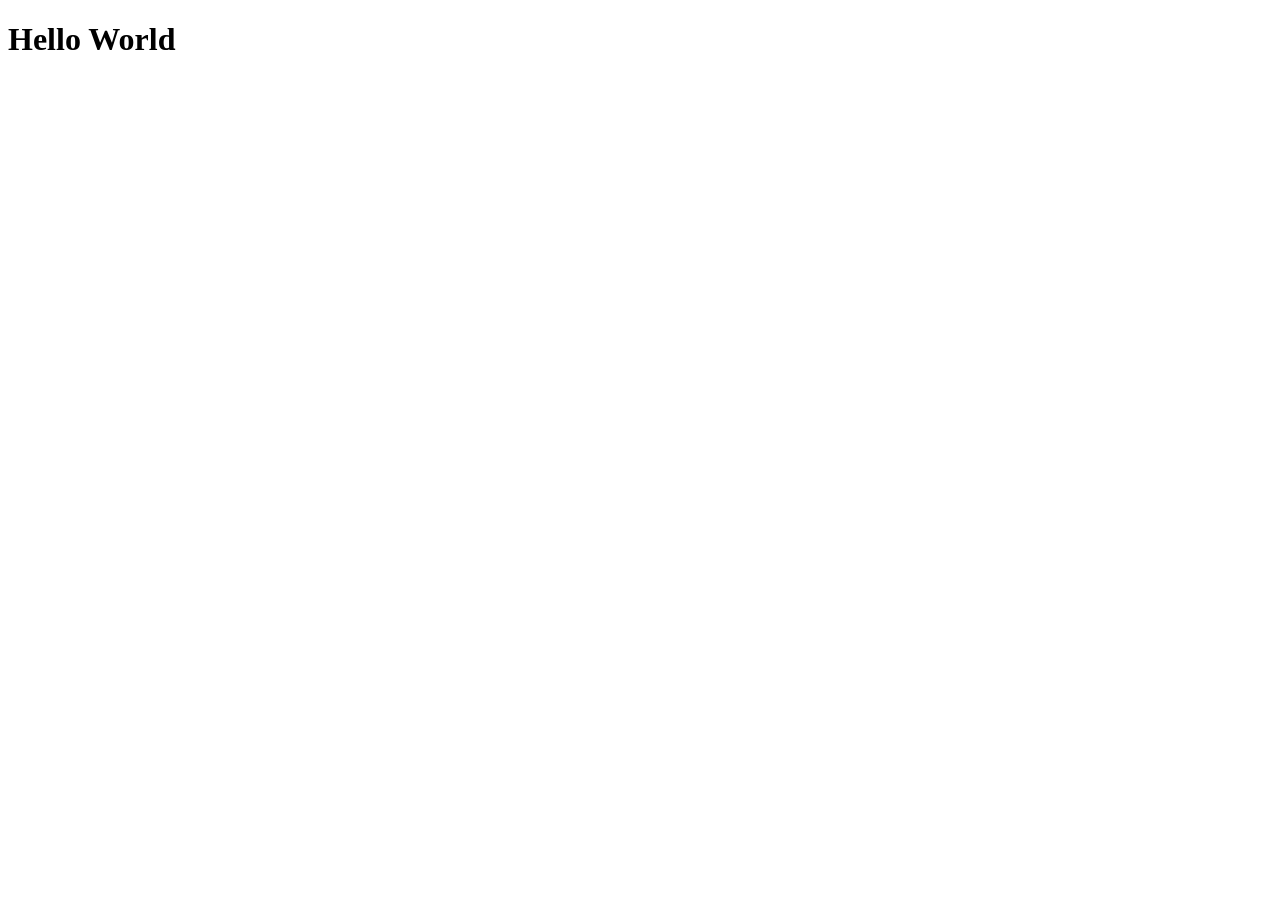
==== index.html @ 6f3eb7e3 "readme anpassen" ====
<!DOCTYPE html>
<html lang="de">
<head>
    <meta charset="UTF-8">
    <meta name="viewport" content="width=device-width, initial-scale=1.0">
    <title>Hello World</title>
</head>
<body>
<h1>Hello World</h1>
</body>
</html>
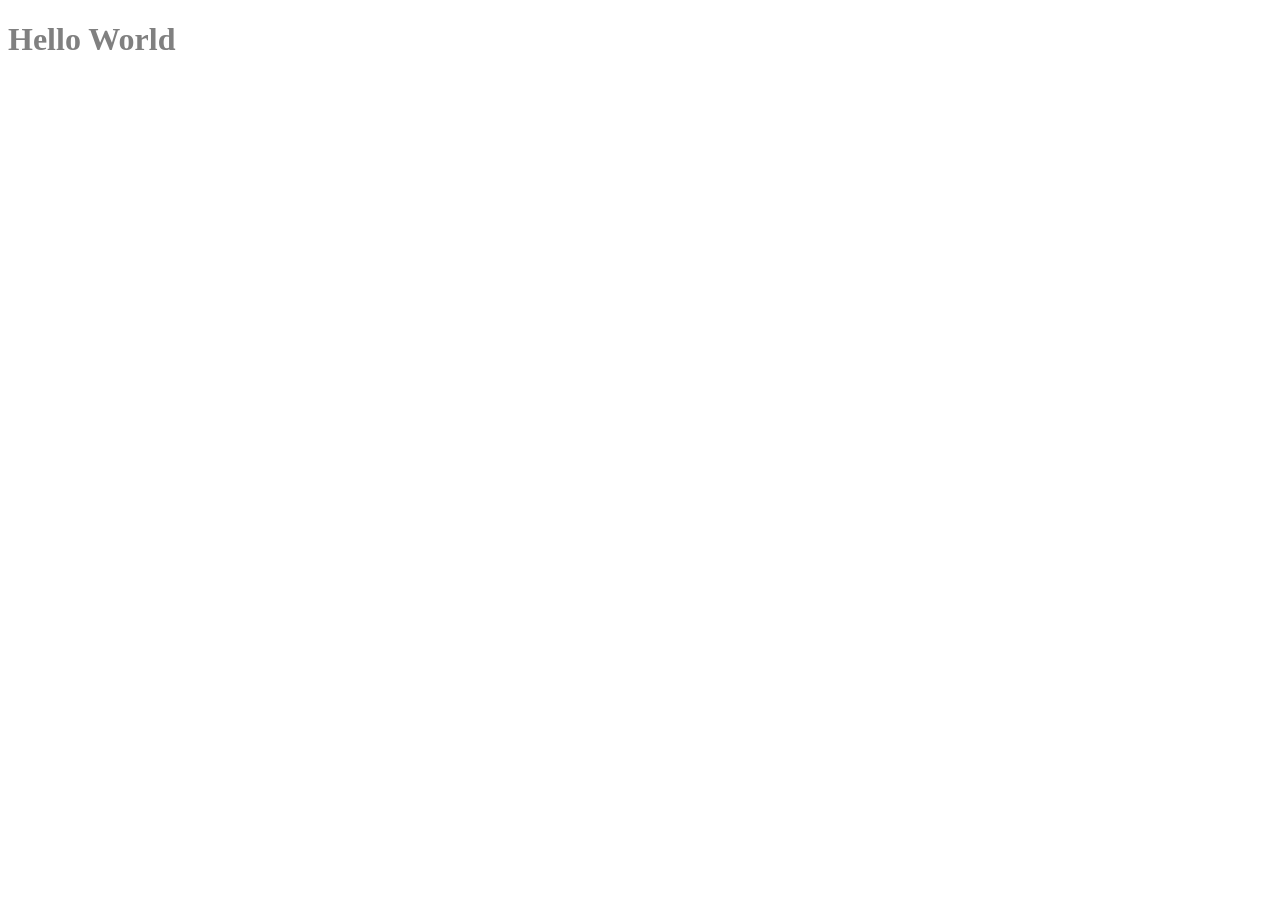
==== commit 0da7e521: "allgemeine Styles-Datei anlegen und mit der ersten HTML Seite verknüpfen" ====
--- a/index.html
+++ b/index.html
@@ -4,6 +4,7 @@
     <meta charset="UTF-8">
     <meta name="viewport" content="width=device-width, initial-scale=1.0">
     <title>Hello World</title>
+    <link rel="stylesheet" href="styles/styles.css">
 </head>
 <body>
 <h1>Hello World</h1>
--- a/styles/styles.css
+++ b/styles/styles.css
@@ -0,0 +1,3 @@
+h1, h2, h3, h4, h5, h6, p {
+    color: grey;
+}
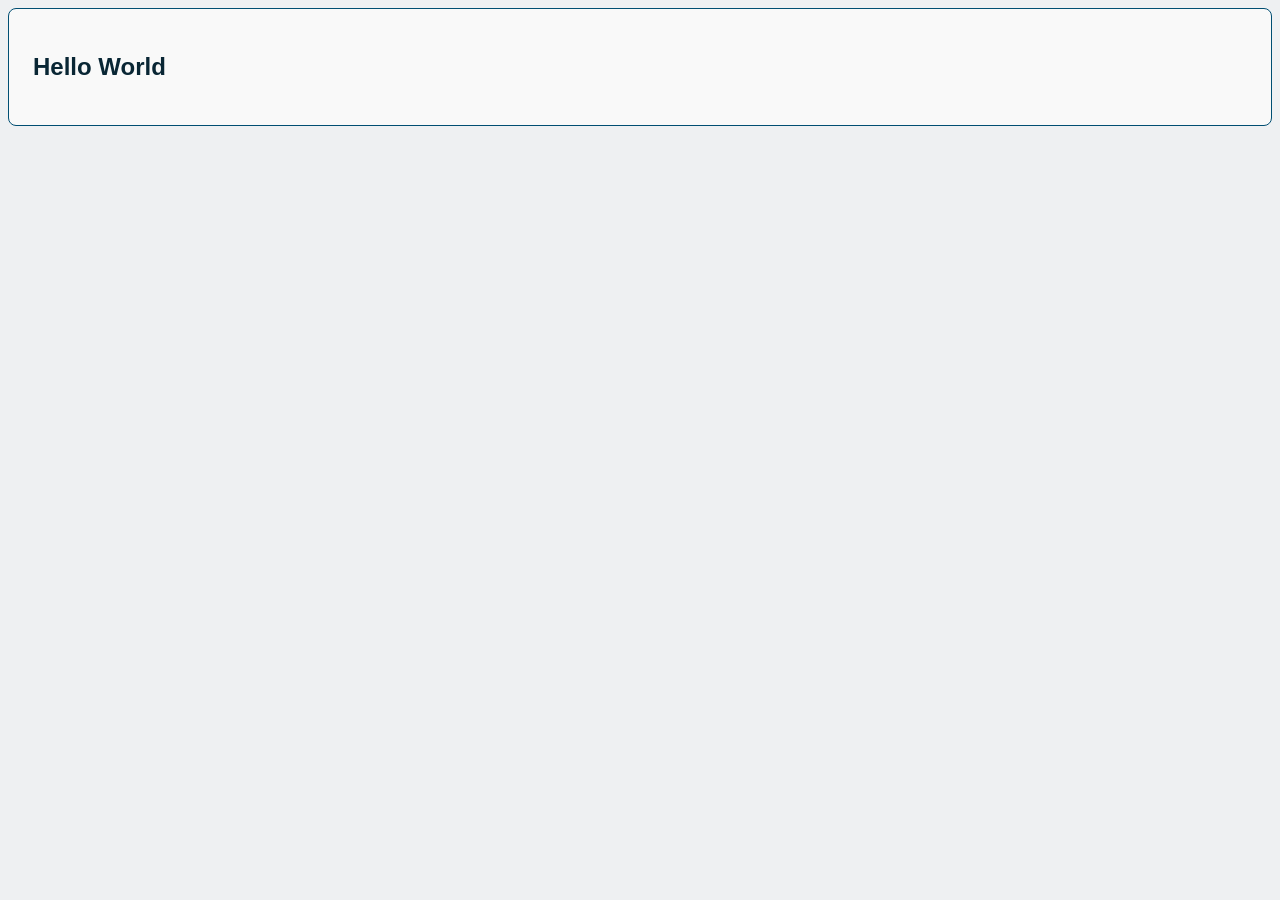
==== commit a261c516: "erste semantik auf index.html hinzufügen, card-Komponente definieren, Styling anwenden" ====
--- a/index.html
+++ b/index.html
@@ -7,6 +7,8 @@
     <link rel="stylesheet" href="styles/styles.css">
 </head>
 <body>
-<h1>Hello World</h1>
+<section class="card" id="welcome-card">
+    <h1>Hello World</h1>
+</section>
 </body>
 </html>
--- a/styles/styles.css
+++ b/styles/styles.css
@@ -1,3 +1,25 @@
+:root {
+    --color-lightgrey: #EEF0F2;
+    --color-offwhite: #F9F9F9;
+    --color-navy-blue-primary: #092634;
+    --color-blue-primary: #004E72;
+    --color-orange-primary: #FF6E42;
+
+    --borderradius-default: 8px
+}
+
+body {
+    background: var(--color-lightgrey);
+    font-family: Arial, Helvetica, sans-serif;
+}
+
 h1, h2, h3, h4, h5, h6, p {
-    color: grey;
+    color: var(--color-navy-blue-primary);
 }
+
+.card {
+    background: var(--color-offwhite);
+    border: 1px solid var(--color-blue-primary);
+    border-radius: var(--borderradius-default);
+    padding: 24px
+}
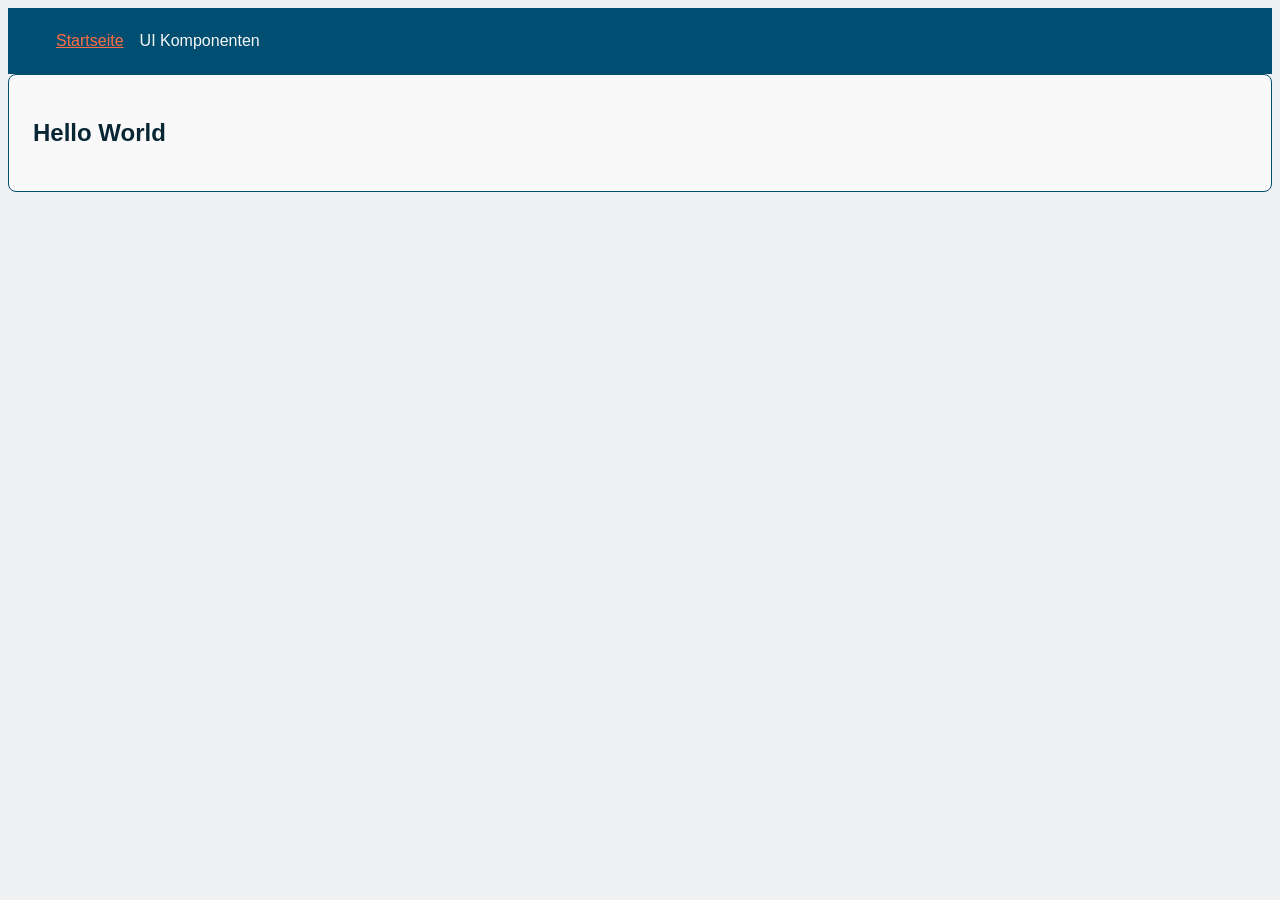
==== commit edec1ae3: "hinzufügen einer Top Navigation + Styling der Komponente" ====
--- a/index.html
+++ b/index.html
@@ -7,8 +7,18 @@
     <link rel="stylesheet" href="styles/styles.css">
 </head>
 <body>
-<section class="card" id="welcome-card">
-    <h1>Hello World</h1>
-</section>
+<header>
+    <nav>
+        <ul>
+            <li><a class="active" href="index.html">Startseite</a></li>
+            <li><a href="ui-components.html">UI Komponenten</a></li>
+        </ul>
+    </nav>
+</header>
+<main>
+    <section class="card" id="welcome-card">
+        <h1>Hello World</h1>
+    </section>
+</main>
 </body>
 </html>
--- a/styles/styles.css
+++ b/styles/styles.css
@@ -2,6 +2,7 @@
     --color-lightgrey: #EEF0F2;
     --color-offwhite: #F9F9F9;
     --color-navy-blue-primary: #092634;
+    --color-navy-blue-10: #0926341A;
     --color-blue-primary: #004E72;
     --color-orange-primary: #FF6E42;
 
@@ -22,4 +23,76 @@
     border: 1px solid var(--color-blue-primary);
     border-radius: var(--borderradius-default);
     padding: 24px
+}
+
+nav {
+    background: var(--color-blue-primary);
+    padding: 8px;
+}
+
+nav ul {
+    display: flex;
+    gap: 16px;
+}
+
+nav ul li {
+    color: var(--color-offwhite);
+    list-style: none;
+}
+
+nav ul li a {
+    text-decoration: none;
+    color: var(--color-offwhite);
+}
+
+nav ul .active {
+    color: var(--color-orange-primary);
+    text-decoration: underline;
+}
+
+button {
+    box-sizing: border-box;
+    font-size: 1rem;
+    font-weight: bold;
+    border-radius: var(--borderradius-default);
+    border: none;
+    cursor: pointer;
+    padding: 0 24px;
+}
+
+.button-s {
+    height: 32px;
+}
+
+.button-m {
+    height: 40px;
+}
+
+.button-l {
+    height: 48px;
+}
+
+.button-m {
+    height: 40px;
+}
+
+.button-primary {
+    background: var(--color-blue-primary);
+    color: var(--color-offwhite);
+}
+
+.button-secondary {
+    background: none;
+    color: var(--color-navy-blue-primary);
+    border: 1px solid var(--color-blue-primary);
+}
+
+.button-tertiary {
+    background: none;
+    color: var(--color-navy-blue-primary);
+    border: none;
+}
+
+.button-secondary:hover, .button-tertiary:hover {
+    background: var(--color-navy-blue-10);
 }
